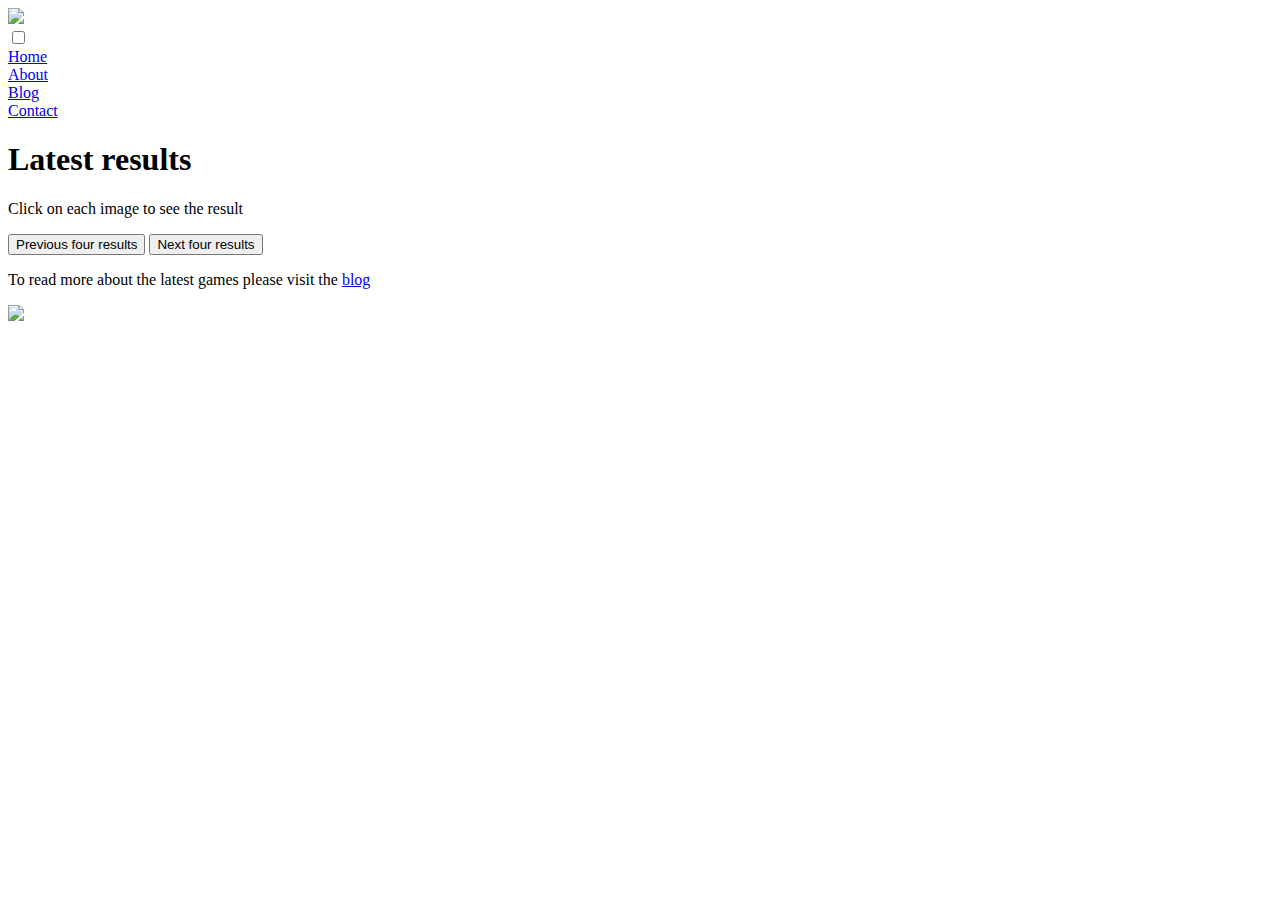
==== index.html @ 09db792d "Create index.html" ====
<!DOCTYPE html>
<html>
  <head>
    <title>Sport i Oslo</title>
    <meta lang="en">
    <meta charset="utf-8">
    <meta name="author" content="Håvard Sollie">
    <meta name="description" content="Sport i Oslo provides the latest results from different sport competitions in the capital. Football and Icehockey are the primary sports.">
    <link rel="stylesheet"  type="text/css" href="/css/styles.css"> 
    <meta name="viewport" content="width=device-width, initial-scale=1">
    <link rel="stylesheet" href="https://use.fontawesome.com/releases/v5.15.3/css/all.css" integrity="sha384-SZXxX4whJ79/gErwcOYf+zWLeJdY/qpuqC4cAa9rOGUstPomtqpuNWT9wdPEn2fk" crossorigin="anonymous">
    <link rel="preconnect" href="https://fonts.googleapis.com">
    <link rel="preconnect" href="https://fonts.gstatic.com" crossorigin>
    <link href="https://fonts.googleapis.com/css2?family=Comfortaa:wght@300&display=swap" rel="stylesheet">
    <link rel="preconnect" href="https://fonts.googleapis.com">
    <link rel="preconnect" href="https://fonts.gstatic.com" crossorigin>
    <link href="https://fonts.googleapis.com/css2?family=Comfortaa:wght@300&family=Saira+Condensed:wght@200&display=swap" rel="stylesheet">
    <!-- Hotjar Tracking Code for https://distracted-sinoussi-fdbf7b.netlify.app/ -->
    <script>
      (function(h,o,t,j,a,r){
      h.hj=h.hj||function(){(h.hj.q=h.hj.q||[]).push(arguments)};
      h._hjSettings={hjid:2715884,hjsv:6};
      a=o.getElementsByTagName('head')[0];
      r=o.createElement('script');r.async=1;
      r.src=t+h._hjSettings.hjid+j+h._hjSettings.hjsv;
      a.appendChild(r);
      })(window,document,'https://static.hotjar.com/c/hotjar-','.js?sv=');
    </script>
  </head>
  <body>
    <header>
      <div class="logo">
        <img src="/images/logo.png" id="logo-top">
      </div>
          <div class="nav-container">
            <label for="hamburger-menu"><i class="fas fa-bars"></i></label>
            <input type="checkbox" id="hamburger-menu">
              <nav>
                <li class="active"><a href="index.html">Home</a></li>
                <li><a href="about.html">About</a></li>
                <li><a href="blog.html">Blog</a></li>
                <li><a href="contact.html">Contact</a></li>
              </nav>
          </div>
    </header>
    <main>
      <h1>Latest results</h1>
      <section class="instruction">
        <p><i class="far fa-hand-point-down"></i>   Click on each image to see the result</p>
      </section>
      <section class="carousel">
        <div class="images-container"></div>
      </section>
        
      <section class="buttons">
        <div class="btns">
          <button id="prevBtn">Previous four results</button>
          <button id="nextBtn">Next four results</button>
        </div>
      </section>

      <section class="info">
        <div>
          <p>To read more about the latest games please visit the <a href="blog.html">blog</a></p>
        </div>
      </section>

      <section class="upcoming"></section>

    </main>
    <footer>
      <div class="footer-container">
        <div class="logo">
          <img src="/images/logo.png">
        </div>
        <a href="https://twitter.com/hsollie" i class="fab fa-twitter-square" id="twitter"></i></a>
        <a href="https://www.facebook.com/keytosuccesss" i class="fab fa-facebook-square" id="facebook"></i></a>
        <a href="https://www.instagram.com/havardsollie/" i class="fab fa-instagram-square" id="insta"></i></a>
      </div>
    </footer>
    <script src="components/errorDisplay.js"></script>
    <script src="js/index.js"></script>
    <script src="js/upcoming.js"></script>
    <script src="js/about.js"></script>
  </body>
</html>
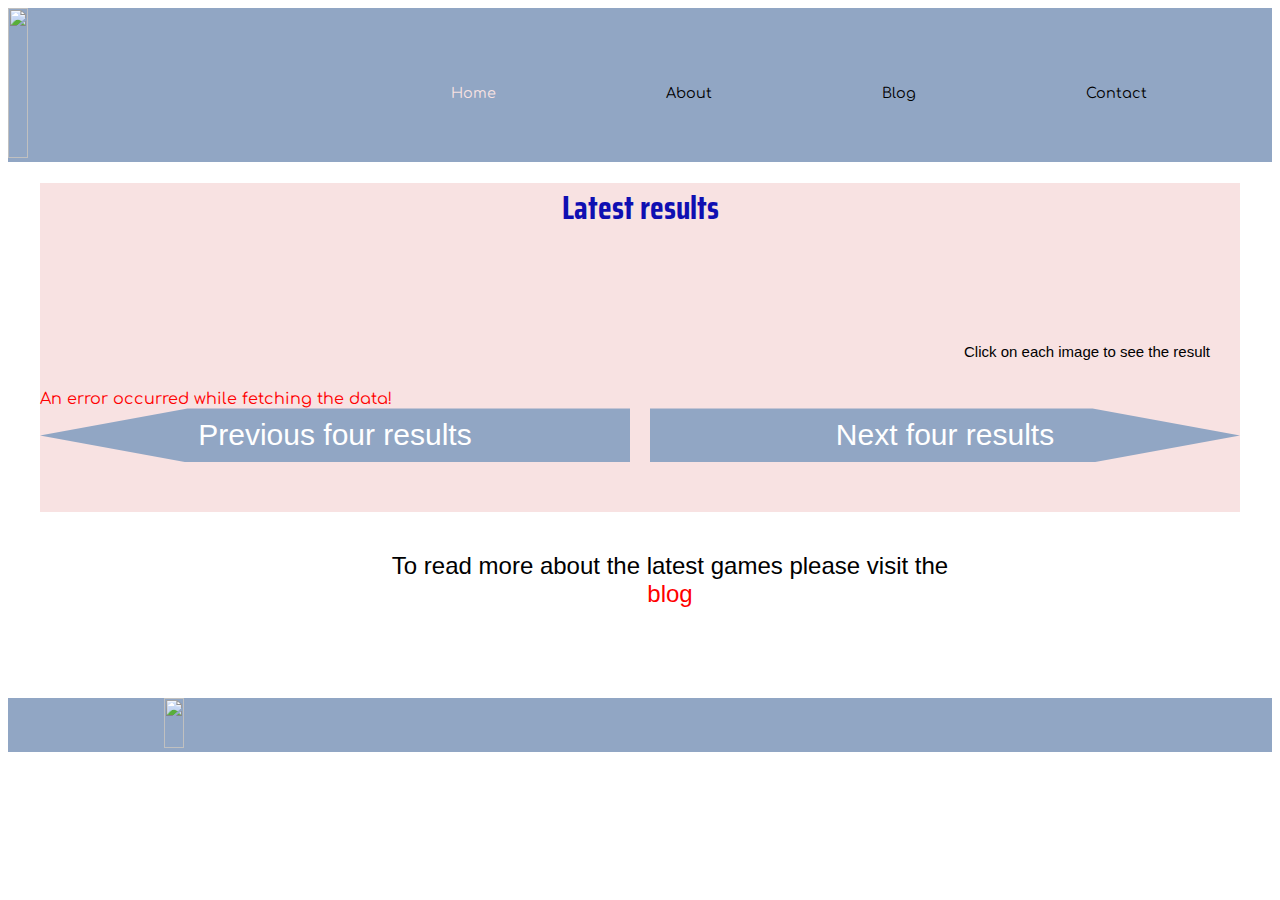
==== commit 53833e33: "smaller size" ====
--- a/index.html
+++ b/index.html
@@ -83,4 +83,4 @@
     <script src="js/upcoming.js"></script>
     <script src="js/about.js"></script>
   </body>
-</html>
+</html>--- a/css/styles.css
+++ b/css/styles.css
@@ -0,0 +1,620 @@
+/*/ overall styles /*/
+
+body {
+    font-family: "Comfortaa";
+}
+
+main{
+    background-color: #f8e2e2;
+    margin: 0 auto;
+    max-width: 1200px;
+}
+
+h1, h2, h3, h4{
+    text-decoration: none;
+}
+
+h1 {
+    font-family: "Saira Condensed";
+    color: rgb(15, 15, 178);
+    text-align: center;
+}
+
+h2, h3, p{
+    margin: 10px;
+    padding: 10px;
+}
+
+h3, h5 {
+    color: rgb(15, 15, 178);
+}
+
+h2{
+    display: none;
+}
+
+p{
+    font-family: Helvetica;
+    font-weight: lighter;
+    font-size: 15px;
+}
+
+a {
+    text-decoration: none;
+}
+
+.error {
+    color: red;
+}
+
+.logo img {
+    width: 100%;
+    height: 50px;
+}
+
+/*/ navigation /*/
+
+header{
+    background: #91a6c4;
+    margin: 0 auto;
+    display: flex;
+    flex-wrap: wrap;
+    align-items: center;
+    justify-content: space-between;
+}
+
+.nav-container {
+    margin: 40px;
+    position: relative;
+}
+
+nav {
+    display: none;
+    position: absolute; 
+    list-style-type: none; 
+    font-size: 12px;
+    right: 0px;
+    padding: 10px;
+    background: #91a6c4;
+}
+
+nav a{
+    display: inline-block;
+    padding: 20px;
+}
+
+
+li  a{
+    color: #000000;
+    text-decoration: none;
+    transition: 0.2s ease;
+}
+
+li.active a, li a:hover{
+    color: #f8e2e2;
+}
+
+#hamburger-menu {
+    display: none;
+}
+
+#hamburger-menu:checked ~ nav{
+    display: block;
+}
+
+i{
+    font-size: 1.5em;
+    color: #000000;
+    flex: 1;
+}
+
+/*/ footer /*/
+
+.footer-container {
+    display: flex;
+    align-items: center;
+    justify-content: space-around;
+    background: #91a6c4;
+    margin-top: 50px;
+}
+
+.footer-container a {
+    font-size: 1.2em;
+    color: inherit;
+}
+
+/*/ mobile screens /*/
+
+/*/ home page /*/
+
+.instruction {
+    display: flex;
+    align-items: center;
+    justify-content: right;
+    margin: 10px;
+    margin-top: 90px;
+}
+
+.instruction i {
+    font-size: 1em;
+}
+
+.images-container {
+    display: flex;
+    max-width: 1200px;
+    margin: 0 auto;
+}
+
+figure {
+    margin: 0px;
+    flex: 1;
+    overflow: hidden;
+    opacity: 50%;
+}
+
+figure img {
+    height: 300px;
+}
+
+figure img:hover {
+    cursor: pointer;
+}
+
+.selected-image {
+    flex: 5;
+    opacity: 100%;
+}
+
+.selected-image h2{
+    display: block;
+    text-align: center;
+    color: rgb(15, 15, 178);
+}
+
+.btns {
+    display: flex;
+    gap: 20px;
+}
+
+#prevBtn, #nextBtn {
+    flex: 1;
+    background-color: #91a6c4;
+    border: none;
+    color: white;
+    text-align: center;
+    clip-path: polygon(0 0, 75% 0%, 100% 50%, 75% 100%, 0 100%, 0% 50%);
+    padding: 10px;
+}
+
+#prevBtn {
+    clip-path: polygon(25% 0, 100% 0, 100% 50%, 100% 100%, 25% 100%, 0% 50%);
+}
+
+#prevBtn:hover, #nextBtn:hover {
+    cursor: pointer;
+    background-color: rgb(15, 15, 178);
+}
+
+.info {
+    background-color: rgb(255, 255, 255);
+    color: black;
+    width: 100%;
+    text-align: center;
+    margin: 0 auto;
+    margin-top: 50px;
+    margin-bottom: 5px;
+    padding: 10px 0;
+}
+
+.info p {
+    width: 50%;
+    margin: 0 auto;
+}
+
+.info a {
+    color: red;
+}
+
+.upcoming {
+    margin: 10px;
+}
+
+.wp-block-table {
+    display: block;
+    line-height: 40px;
+    font-size: 8px;
+}
+
+table {
+    display: flex;
+    margin: 20px;
+}
+
+tr {
+    color: black;
+}
+
+/*/ about page /*/
+
+.about-text {
+    margin: 0 auto;
+    padding-bottom: 30px;
+}
+
+.about-details {
+    display: flex;
+    flex-direction: column;
+    margin: 0 auto;
+    overflow: hidden;
+    clip-path: polygon(50% 0%, 100% 0, 100% 35%, 100% 70%, 80% 90%, 50% 100%, 20% 90%, 0% 70%, 0% 35%, 0 0);
+}
+
+.image {
+    flex: 1;
+    margin: 0 auto;
+    background: #f8e2e2;
+}
+
+.wp-block-image.size-large {
+    height: auto;
+    opacity: 90%;
+}
+
+.author {
+    display: flex;
+    flex-direction: column;
+    margin: 10px;
+    list-style-type: none;
+}
+
+.author-details {
+    flex: 1;
+    text-align: center;
+    line-height: 40px;
+}
+
+.author-links {
+    flex: 1;
+    text-align: center;
+    margin-top: 20px;
+    word-spacing: 50px;
+    font-size: 2em;
+}
+
+.author-links a {
+    color: inherit;
+}
+
+.author-links a:visited {
+    text-decoration: none;
+}
+
+#twitter:hover {
+    color: rgb(98, 98, 198);
+}
+
+#facebook:hover {
+    color: rgb(15, 15, 178);
+}
+
+#insta:hover {
+    color: rgb(214, 72, 136);
+}
+
+/*/ blog page /*/
+
+.categories{
+    display: flex;
+    justify-content: end;
+    margin: 10px;
+}
+
+.blog-posts {
+    display: flex;
+    flex-wrap: wrap;
+    margin: 0 auto;
+    padding: 0px;
+    max-width: 1000px;
+    max-height: auto;
+    gap: 20px;
+    background-color: #FFF;
+    overflow: hidden;
+}
+
+.card img {
+    width: 100%;
+}
+
+.card {
+    flex: 1;
+    min-width: 400px;
+    gap: 10px;
+}
+
+.card h3{
+    color: black;
+    text-align: left;
+}
+
+.card:hover{
+    background-color: #91a6c4;
+}
+
+.per-page{
+    text-align: center;
+}
+
+.per-page-selector{
+    justify-content: center;
+    margin-top: 20px;
+    margin-bottom: 20px;
+    background-color: #91a6c4;
+    border: none;
+    color: white;
+    font-size: 20px;
+    clip-path: polygon(0 0, 100% 0, 100% 70%, 50% 100%, 50% 100%, 0 70%);
+    padding: 5px;
+}
+
+.per-page-selector:hover {
+    cursor: pointer;
+    background-color: rgb(15, 15, 178);
+}
+
+/*/ details page /*/
+
+
+.back {
+    text-decoration: none;
+    margin: 10px;
+    padding: 10px;
+    font-size: 15px;
+    list-style-type: none;
+}
+
+#backButton:hover {
+    color: #91a6c4;
+}
+
+.details{
+    display: flex;
+    flex-wrap: wrap;
+    gap: 20px;
+    overflow: hidden;
+}
+
+.head{
+    flex: 1;
+    min-width: 400px;
+}
+
+.head h2{
+    color: rgb(15, 15, 178);
+    font-size: 20px;
+}
+
+.head img{
+    width: 100%;
+}
+
+.game-text{
+    flex: 2;
+    min-width: 350px;
+    margin-left: -10px;
+    margin-top: 30px;
+    margin-bottom: 30px;
+    padding-right: 40px;
+}
+
+.score-text{
+    width: 100%;
+    background: #afb6c0;
+    color: black;
+    clip-path: polygon(85% 0, 100% 15%, 100% 85%, 85% 100%, 25% 100%, 0 100%, 0 0);
+}
+
+.score-text p{
+    margin: 10px;
+    margin-top: 30px;
+}
+
+#clickImg {
+    border-radius: 5px;
+    cursor: pointer;
+    transition: 0.3s;
+}
+
+.modal {
+    display: none;
+    position: fixed;
+    z-index: 1;
+    padding-top: 50px;
+    left: 0;
+    top: 0;
+    width: 100%;
+    height: 100%;
+    overflow: auto;
+    background-color: rgb(0,0,0);
+    background-color: rgb(0,0,0,0,9);
+}
+
+.modal-content {
+    margin: auto;
+    display: block;
+    width: 80%;
+    height: 800px;
+    max-width: 1000px;
+}
+
+.close {
+    color: #aaa;
+    float: right;
+    font-size: 20px;
+}
+
+/*/ contact page /*/
+
+.formcontainer {
+    margin-top: 70px;
+    justify-content: space-around;
+}
+
+#contactForm{
+    display: flex;
+    flex-wrap: wrap;
+    flex-direction: column;
+    background-color: rgb(255, 255, 255);
+    text-align: center;
+    clip-path: polygon(0 0, 100% 0, 90% 100%, 10% 100%);
+}
+
+h3{
+    text-align: center;
+}
+
+.inputs {
+    flex: 1;
+    align-items: center;
+    margin: 0 auto;
+    padding: 20px;
+}
+
+#submitButton {
+    margin-bottom: 20px;
+}
+
+.submit-message {
+    color: green;
+    display: none;
+}
+
+.submit-error {
+    color: red;
+    font-size: 10px;
+    margin: 20px 50px;
+    display: none;
+}
+
+/*/ pad screens /*/
+
+@media (min-width: 700px) {
+
+    #logo-top {
+        height: 150px;
+    }
+
+    nav{
+        display: flex;
+        align-items: center;
+        justify-content: space-evenly;
+        padding: 0;
+    }
+
+    li {
+        padding: 0 30px;
+    }
+
+    nav a {
+        padding: 0;
+    }
+
+    .nav-container label {
+        display: none;
+    }
+
+    .wp-block-table {
+        line-height: 50px;
+        word-spacing: 10px;
+        font-size: 15px;
+        padding: 20px;
+    }
+
+    .card h3 {
+        text-align: center;
+    }
+
+    .selected-image h2{
+        font-size: 2em;
+    }
+
+    .btns {
+        gap: 20px;
+    }
+    
+    #prevBtn, #nextBtn {
+        font-size: 30px;
+    }
+
+    figure img {
+        height: 500px;
+    }
+
+    .about-text {
+        width: 500px;
+    }
+}
+
+@media (min-width: 950px) {
+    
+    li {
+        padding: 0 55px;
+    }
+}
+
+/*/ desktop screens /*/
+
+@media (min-width: 1200px) {
+
+    li {
+        padding: 0 85px;
+    }
+
+    nav a {
+        font-size: 1.2em;
+    }
+    
+    .footer-container a {
+        font-size: 2em;
+    }
+
+    figure img {
+        height: 600px;
+    }
+
+    .info {
+        padding: 30px;
+    }
+
+    .info p {
+        font-size: 1.5em;
+    }
+
+    .upcoming {
+        margin-top: 40px;
+    }
+
+    .wp-block-table {
+        font-size: 25px;
+    }
+
+    td {
+        padding: 30px;
+    }
+
+    .author {
+        flex-direction: inherit;
+        justify-content: space-around;
+    }
+
+    .author-links{
+        word-spacing: 70px;
+    }
+
+    .author-links i {
+        font-size: 2em;
+    }
+
+    .head h2 {
+        font-size: 30px;
+    }
+}